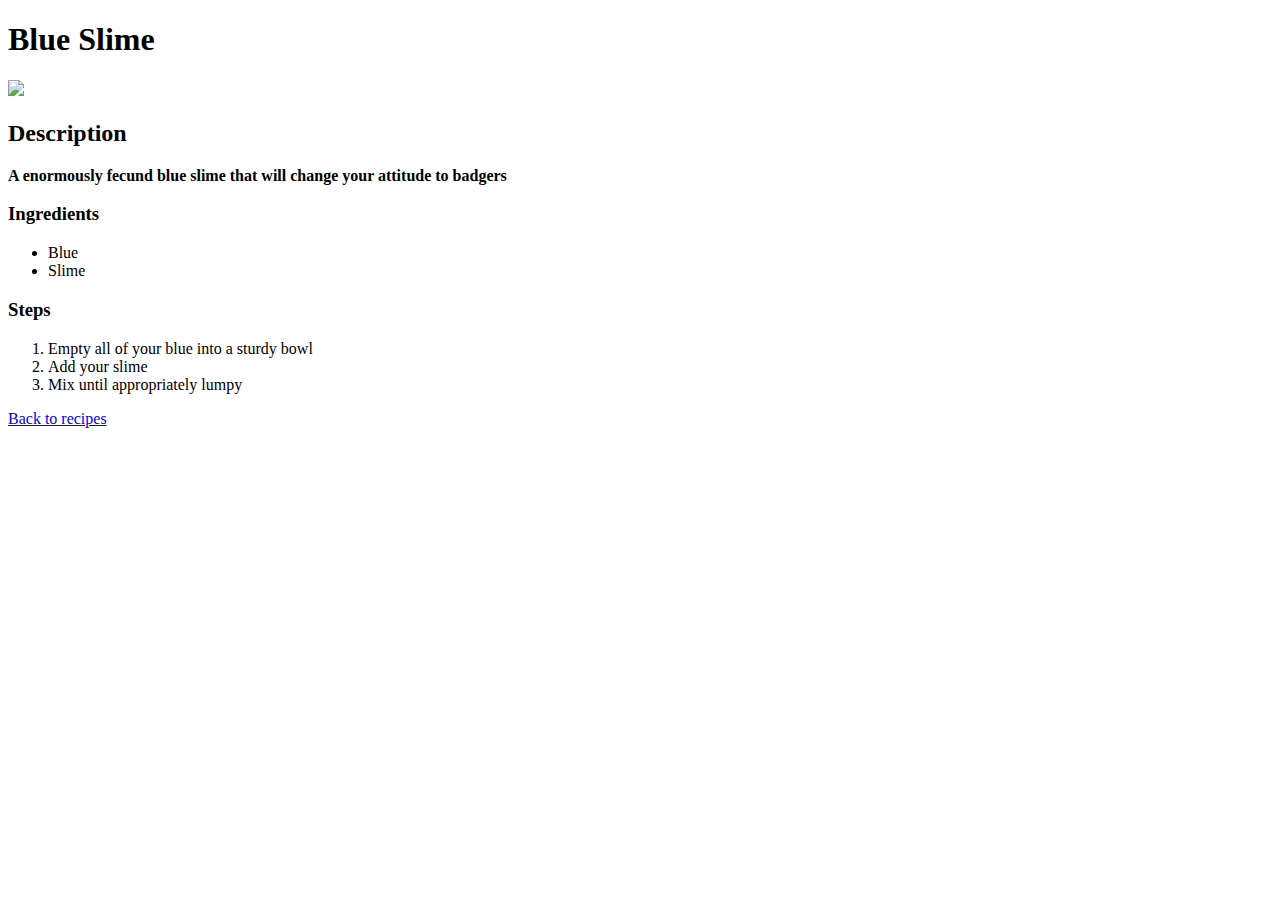
==== recipes/blue slime.html @ 37db657f "add blue and pink slimes and link" ====
<!DOCTYPE html>
<html lang="en">
    <head>
        <meta charset="utf-8">
        <title>Odin Recipes - Blue Slime</title>
    </head>
    <body>
        <h1>Blue Slime</h1>
        <img src="https://encrypted-tbn0.gstatic.com/images?q=tbn:ANd9GcTN9swJPSz3vAjz_jCs9cuhgBgHHsN0eDmzLw&usqp=CAU">
        <h2>Description</h2>
        <p><strong>A enormously fecund blue slime that will change your attitude to badgers</strong></p>
        <h3>Ingredients</h3>
        <ul>
            <li>Blue</li>
            <li>Slime</li>
        </ul>
        <h3>Steps</h3>
        <ol>
            <li>Empty all of your blue into a sturdy bowl</li>
            <li>Add your slime</li>
            <li>Mix until appropriately lumpy</li>
        </ol>

        <a href="../index.html">Back to recipes</a>
    </body>
</html>
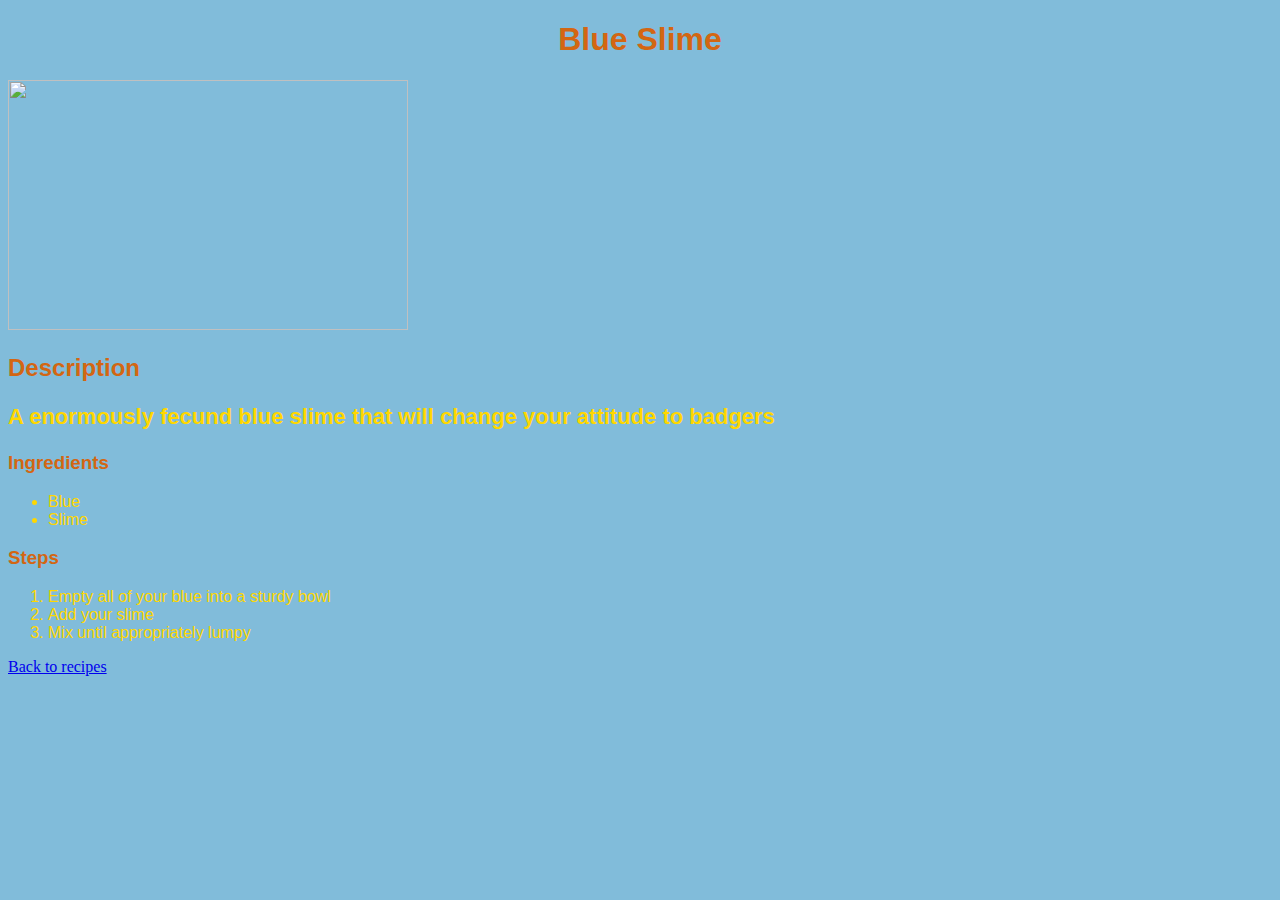
==== commit 0ed317da: "Add styles to css and selectors to htmls" ====
--- a/recipes/blue slime.html
+++ b/recipes/blue slime.html
@@ -3,10 +3,11 @@
     <head>
         <meta charset="utf-8">
         <title>Odin Recipes - Blue Slime</title>
+        <link rel="stylesheet" href="../style.css">
     </head>
     <body>
         <h1>Blue Slime</h1>
-        <img src="https://encrypted-tbn0.gstatic.com/images?q=tbn:ANd9GcTN9swJPSz3vAjz_jCs9cuhgBgHHsN0eDmzLw&usqp=CAU">
+        <img id="two" src="https://encrypted-tbn0.gstatic.com/images?q=tbn:ANd9GcTN9swJPSz3vAjz_jCs9cuhgBgHHsN0eDmzLw&usqp=CAU">
         <h2>Description</h2>
         <p><strong>A enormously fecund blue slime that will change your attitude to badgers</strong></p>
         <h3>Ingredients</h3>
--- a/style.css
+++ b/style.css
@@ -0,0 +1,45 @@
+* {
+    background-color: rgb(129, 188, 218);
+    
+}
+
+h1 {
+    color: rgb(211, 102, 18);
+    font-family: Arial, Helvetica, sans-serif;
+    text-align: center;
+}
+h2 {
+    color: rgb(211, 102, 18);
+    font-family: Arial, Helvetica, sans-serif;
+}
+h3 {
+    color: rgb(211, 102, 18);
+    font-family: Arial, Helvetica, sans-serif;
+}
+p {
+    color: gold;
+    font-family: Arial, Helvetica, sans-serif;
+    font-size: 22px;
+}
+ul {
+    color: gold;
+    font-family: Arial, Helvetica, sans-serif;
+    text-align-last: left;
+}
+ol {
+    color: gold;
+    font-family: Arial, Helvetica, sans-serif;
+    text-align-last: left;
+}
+#one {
+    height: auto;
+    width: 400px;
+}
+#two {
+    height: 250px;
+    width: 400px;
+}
+#three {
+    height: auto;
+    width: 400px;
+}
